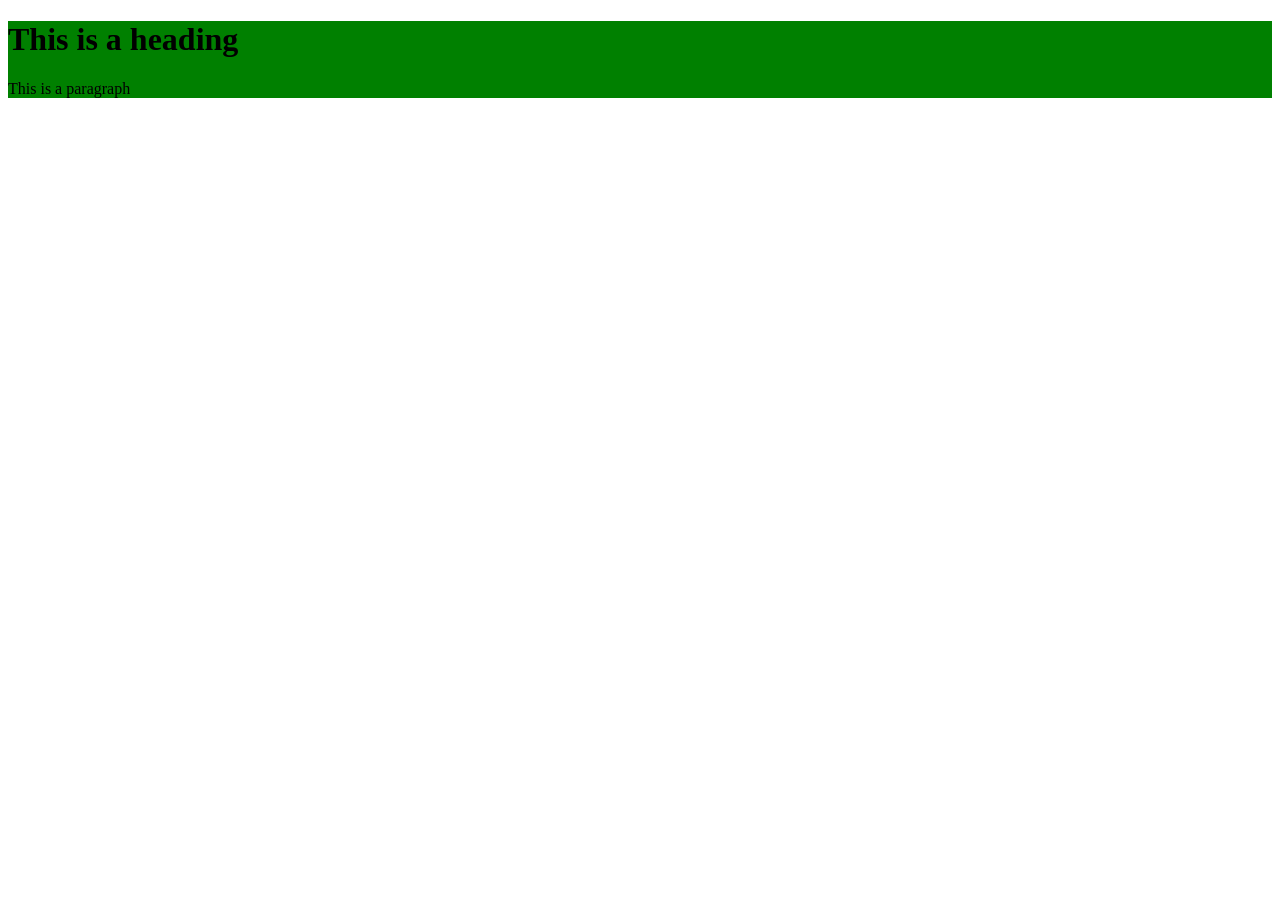
==== index1.html @ 5597f410 "inline css explored" ====
<!DOCTYPE html>
<html lang="en">
<head>
    <meta charset="UTF-8">
    <meta name="viewport" content="width=device-width, initial-scale=1.0">
    <title>Document</title>
    <style type="text/css">
        #section1{
            background-color: green;
        }
    </style>
</head>
<body>
    <div id="section1">
        <h1>This is a heading</h1>
        <p>This is a paragraph</p>
    </div>
</body>
</html>
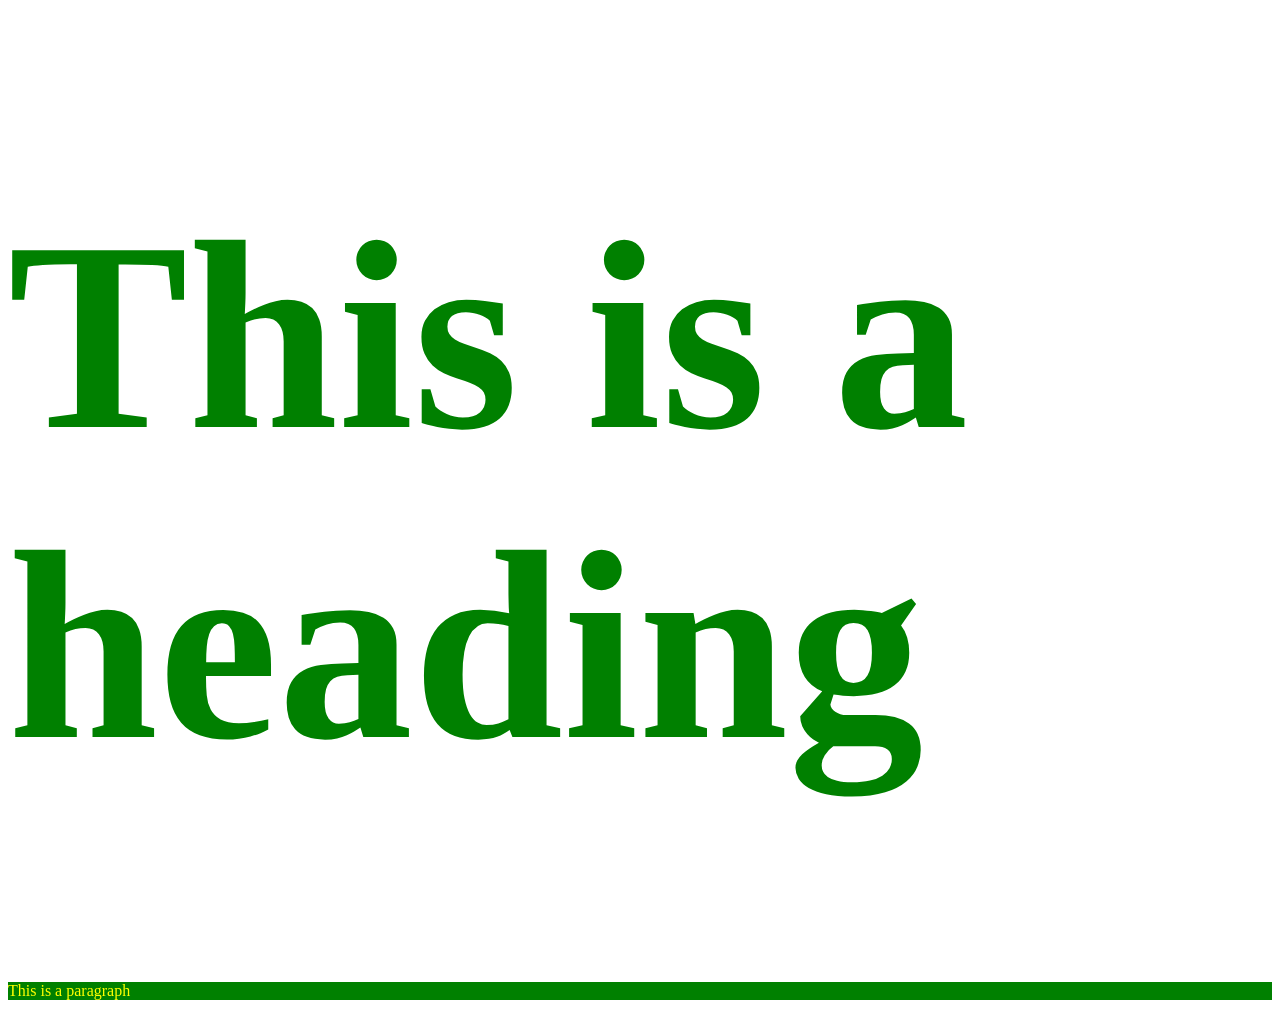
==== commit 2f3238ca: "id class selector explored" ====
--- a/index1.html
+++ b/index1.html
@@ -5,15 +5,24 @@
     <meta name="viewport" content="width=device-width, initial-scale=1.0">
     <title>Document</title>
     <style type="text/css">
-        #section1{
-            background-color: green;
-        }
+       .style1{
+        color:green;
+       }
+       .style2{
+        font-size: 270px;
+       }
+       .style3{
+        background-color: green;
+       }
+       .style4{
+        color: yellow;
+       }
     </style>
 </head>
 <body>
     <div id="section1">
-        <h1>This is a heading</h1>
-        <p>This is a paragraph</p>
+        <h1 class="style1 style2">This is a heading</h1>
+        <p class="style3 style4">This is a paragraph</p>
     </div>
 </body>
 </html>
